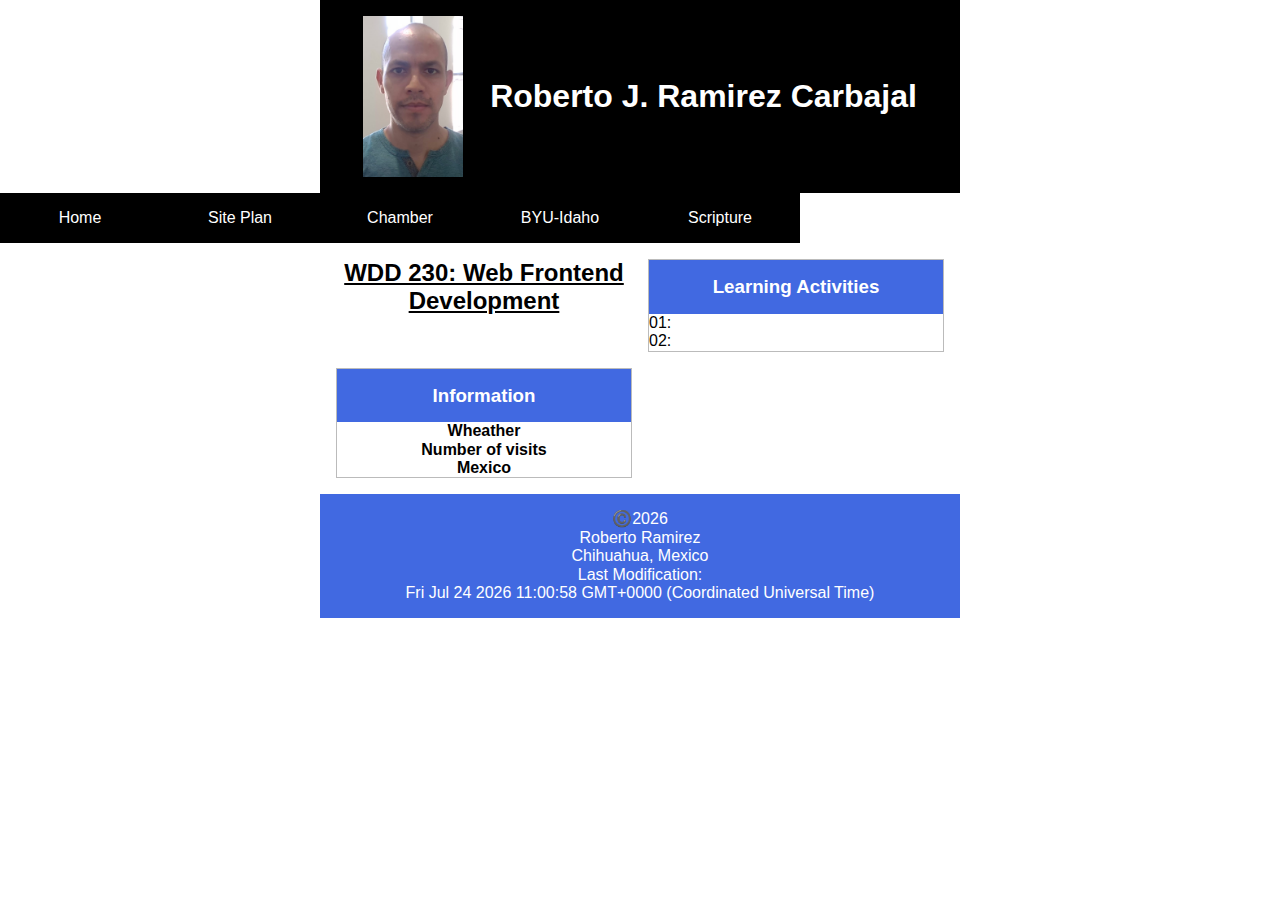
==== index.html @ 3a55c908 "Design principles html finished" ====
<!DOCTYPE html>
<html lang="en">

<head>
    <meta charset="UTF-8">
    <meta name="viewport" content="width=device-width, initial-scale=1.0">
    <title>Roberto Ramirez - WDD 230 - Web Frontend Development</title>
    <meta name="Roberto Ramirez" content="home page for this course. 
    It will serve as a portal page with links to assignments" />
    <meta property="og:title" content="Home Page for WDD230 course"/>
    <meta property="og:type" content="website"/>
    <meta property="og:image" content="https://www.hlimg.com/images/places2see/738X538/the-mormon-academia-ju-rez001_1558504746-2139e.jpg?w=480&dpr=1.0"/>
    <meta property="og:URL" content="https://homepage-rob-wdd230.com"/>
    <link rel="icon" href="/images/favicon.ico">
    <link rel="URL" href="wdd230activities.">
    <link rel="stylesheet" href="/styles/normalize.css" type="text/css">
    <link rel="stylesheet" href="/styles/base.css" type="text/css">
    <link rel="stylesheet" href="/styles/large.css" type="text/css">
</head>

<body>
    <header>
        <img src="/images/Roberto.png" alt="" width="100px">
        <H1>Roberto J. Ramirez Carbajal</H1>
    </header>

    <nav class="menu">
        <ul>
            <li><a href="#" class="active">Home</a></li>
            <li><a href="chamber/siteplan.html">Site Plan</a></li>
            <li><a href="chamber">Chamber</a></li>
            <li><a href="https://www.byui.edu">BYU-Idaho</a></li>
            <li><a href="https://www.churchofjesuschrist.org/study/scriptures">Scripture</a></li>
        </ul>
    </nav>

    <main>
        <h2>WDD 230: Web Frontend Development</h2>
        <section class="card">
            <h3>Learning Activities</h3>
            <ul class="list">
                <li>01: </li>
                <li>02: </li>
            </ul>
        </section>

        <section class="card">
            <h3>Information</h3>
            <h4>Wheather</h4>
            <h4>Number of visits</h4>
            <h4>Mexico</h4>
        </section>
    </main>
    <footer>
        <p>
            ©️<span id="currentyear"></span><br> Roberto Ramirez <br> Chihuahua, Mexico
        </p>
        <p>
            Last Modification:<br><span id="modificationdate"></span>
        </p>
    </footer>
    <script src="/scripts/getyear.js"></script>
    <script src="/scripts/modificationdate.js"></script>
</body>

</html>
---- styles/base.css ----
* {
	margin: 0;
	padding: 0;
	box-sizing: border-box;
}    

body {
    font-family: 'Roboto', sans-serif;
}


header {
    
    background-color:royalblue;
    color: white;
    max-width: 640px;
    margin: auto;
    padding: 1rem;
    display: flex;
    align-items: center;
    justify-content:space-evenly
}

.menu a{
    background-color: black;
    color: white;
    max-width: 640px;
    padding: 1rem;
    display: block;
    text-align: center;
    text-decoration: none;
    
}

h2 {
    background-color: white;
    text-align: center;
    text-decoration: underline;

}

h3 {
    background-color: royalblue;
    color: white;
    padding: 1rem;
    text-align: center;
}

main, footer {
    max-width: 640px;
    margin: auto;
    padding: 1rem;
    background-color: white;
}

.card{
    border: 1px solid #bbb
}

ul {
    text-align: left;
    list-style-type: none;
}

main {
    display: grid;
    grid-template-columns: 1fr;
    grid-gap: 1rem;
    text-align: center;
}

section {
    background-color: #fff; 
}

footer{
    background-color: royalblue;
    color: white;
    text-align: center;
}

/* Larger Views ******************************/
---- styles/large.css ----
@media (min-width: 600px) {
    header {
        color: white;
        background-color: black;
    }

    main {
        grid-template-columns: 1fr 1fr;
        
    }

    nav ul {
		display: flex;
        max-width: 800px;
        align-items: center;
        justify-content: center;

	}

	nav ul li {
		flex: 1 1 100%;
	}
}
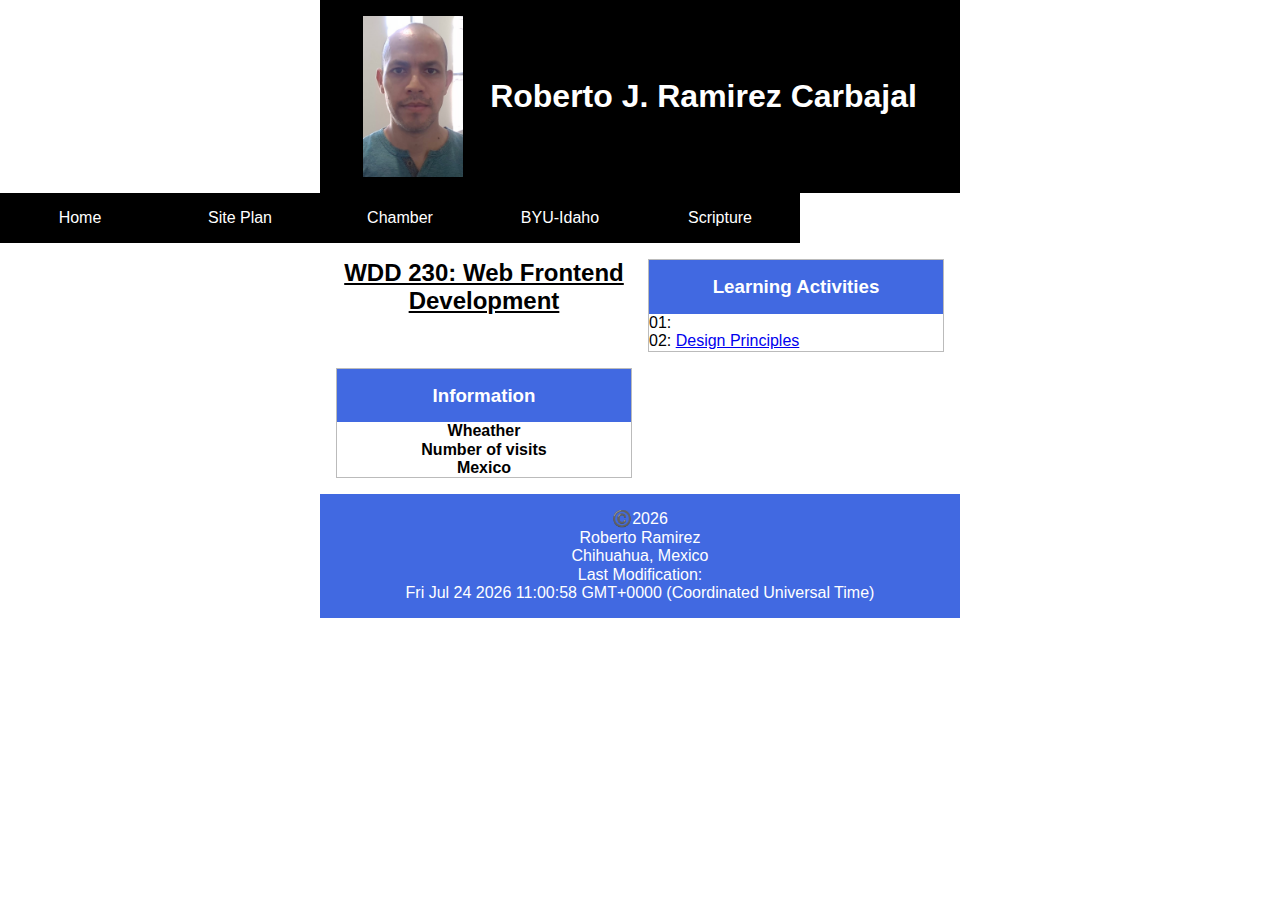
==== commit 15f664e9: "Paste linke of desing princples to index" ====
--- a/index.html
+++ b/index.html
@@ -14,13 +14,13 @@
     <link rel="icon" href="/images/favicon.ico">
     <link rel="URL" href="wdd230activities.">
     <link rel="stylesheet" href="/styles/normalize.css" type="text/css">
-    <link rel="stylesheet" href="/styles/base.css" type="text/css">
-    <link rel="stylesheet" href="/styles/large.css" type="text/css">
+    <link rel="stylesheet" href="./styles/base.css" type="text/css">
+    <link rel="stylesheet" href="./styles/large.css" type="text/css">
 </head>
 
 <body>
     <header>
-        <img src="/images/Roberto.png" alt="" width="100px">
+        <img src="./images/Roberto.png" alt="" width="100px">
         <H1>Roberto J. Ramirez Carbajal</H1>
     </header>
 
@@ -40,7 +40,7 @@
             <h3>Learning Activities</h3>
             <ul class="list">
                 <li>01: </li>
-                <li>02: </li>
+                <li>02: <a href="https://ramirezrob.github.io/wdd230a/lesson2/design-principles.html">Design Principles</a></li>
             </ul>
         </section>
 
@@ -59,8 +59,8 @@
             Last Modification:<br><span id="modificationdate"></span>
         </p>
     </footer>
-    <script src="/scripts/getyear.js"></script>
-    <script src="/scripts/modificationdate.js"></script>
+    <script src="./scripts/getyear.js"></script>
+    <script src="./scripts/modificationdate.js"></script>
 </body>
 
 </html>
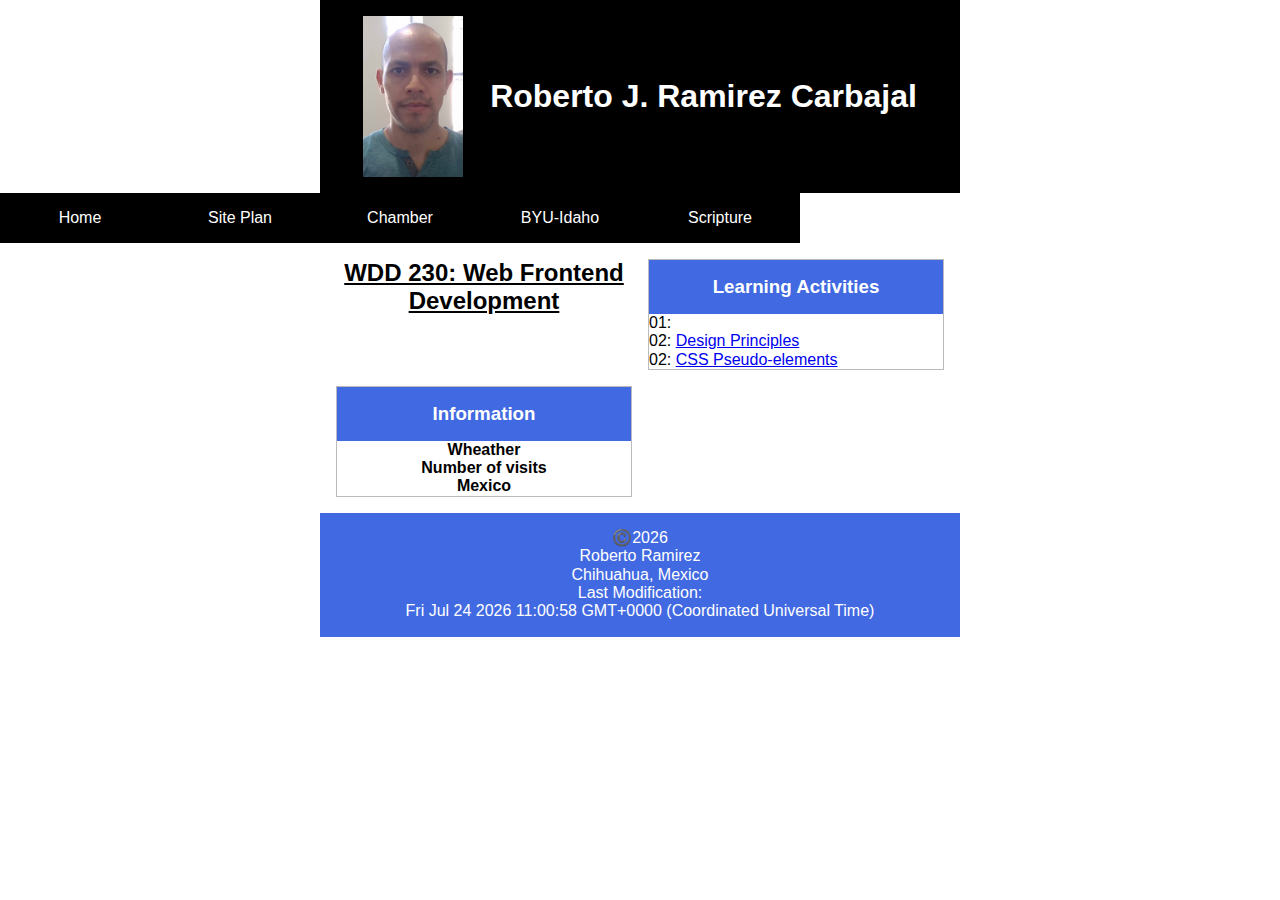
==== commit 40c03968: "Pseudo element link added" ====
--- a/index.html
+++ b/index.html
@@ -41,6 +41,7 @@
             <ul class="list">
                 <li>01: </li>
                 <li>02: <a href="https://ramirezrob.github.io/wdd230a/lesson2/design-principles.html">Design Principles</a></li>
+                <li>02: <a href="https://codepen.io/pen/">CSS Pseudo-elements</a></li>
             </ul>
         </section>
 
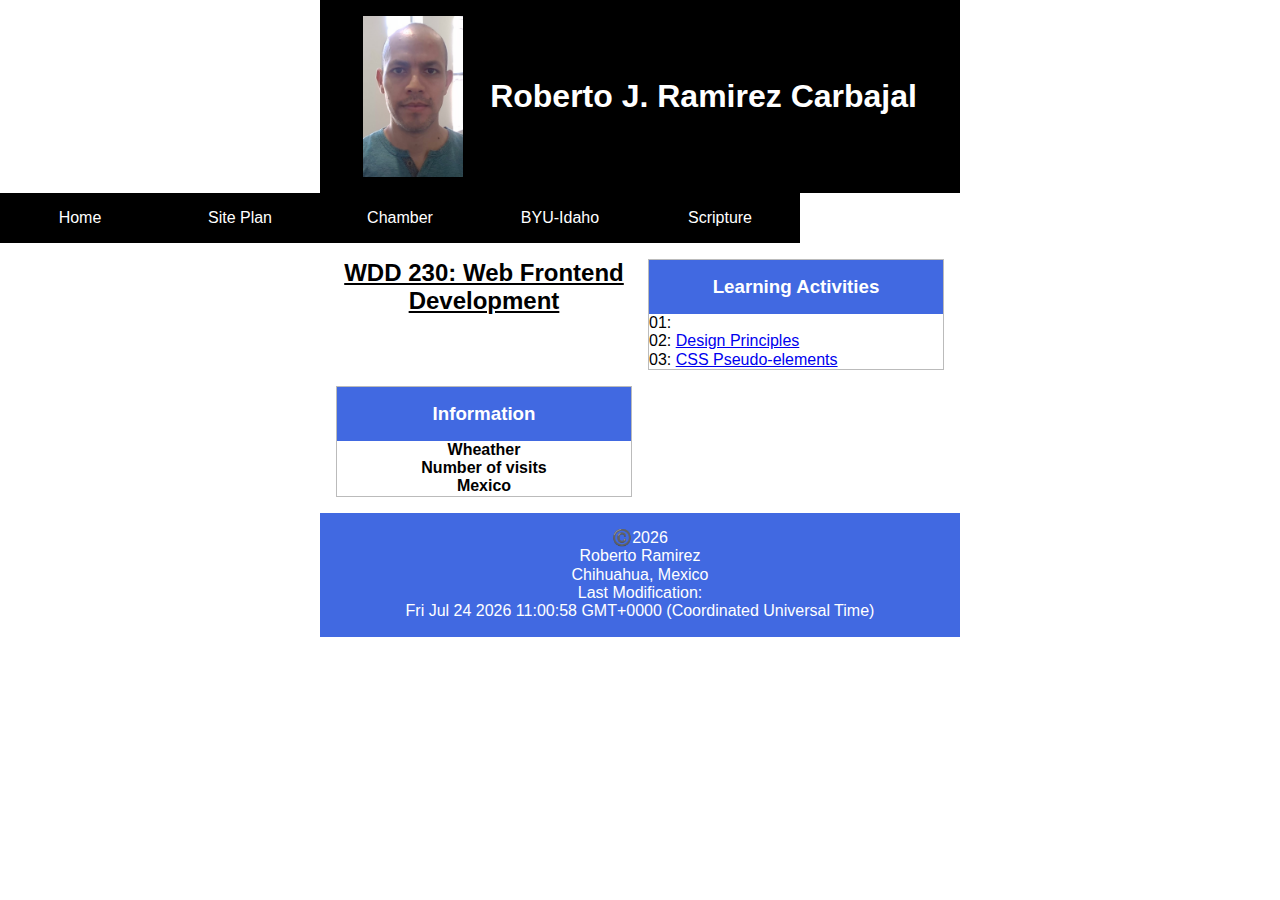
==== commit c652c2b3: "modification of li" ====
--- a/index.html
+++ b/index.html
@@ -7,10 +7,11 @@
     <title>Roberto Ramirez - WDD 230 - Web Frontend Development</title>
     <meta name="Roberto Ramirez" content="home page for this course. 
     It will serve as a portal page with links to assignments" />
-    <meta property="og:title" content="Home Page for WDD230 course"/>
-    <meta property="og:type" content="website"/>
-    <meta property="og:image" content="https://www.hlimg.com/images/places2see/738X538/the-mormon-academia-ju-rez001_1558504746-2139e.jpg?w=480&dpr=1.0"/>
-    <meta property="og:URL" content="https://homepage-rob-wdd230.com"/>
+    <meta property="og:title" content="Home Page for WDD230 course" />
+    <meta property="og:type" content="website" />
+    <meta property="og:image"
+        content="https://www.hlimg.com/images/places2see/738X538/the-mormon-academia-ju-rez001_1558504746-2139e.jpg?w=480&dpr=1.0" />
+    <meta property="og:URL" content="https://homepage-rob-wdd230.com" />
     <link rel="icon" href="/images/favicon.ico">
     <link rel="URL" href="wdd230activities.">
     <link rel="stylesheet" href="/styles/normalize.css" type="text/css">
@@ -40,8 +41,9 @@
             <h3>Learning Activities</h3>
             <ul class="list">
                 <li>01: </li>
-                <li>02: <a href="https://ramirezrob.github.io/wdd230a/lesson2/design-principles.html">Design Principles</a></li>
-                <li>02: <a href="https://codepen.io/pen/">CSS Pseudo-elements</a></li>
+                <li>02: <a href="https://ramirezrob.github.io/wdd230a/lesson2/design-principles.html">Design
+                        Principles</a></li>
+                <li>03: <a href="https://codepen.io/pen/">CSS Pseudo-elements</a></li>
             </ul>
         </section>
 
@@ -64,5 +66,4 @@
     <script src="./scripts/modificationdate.js"></script>
 </body>
 
-</html>
-
+</html>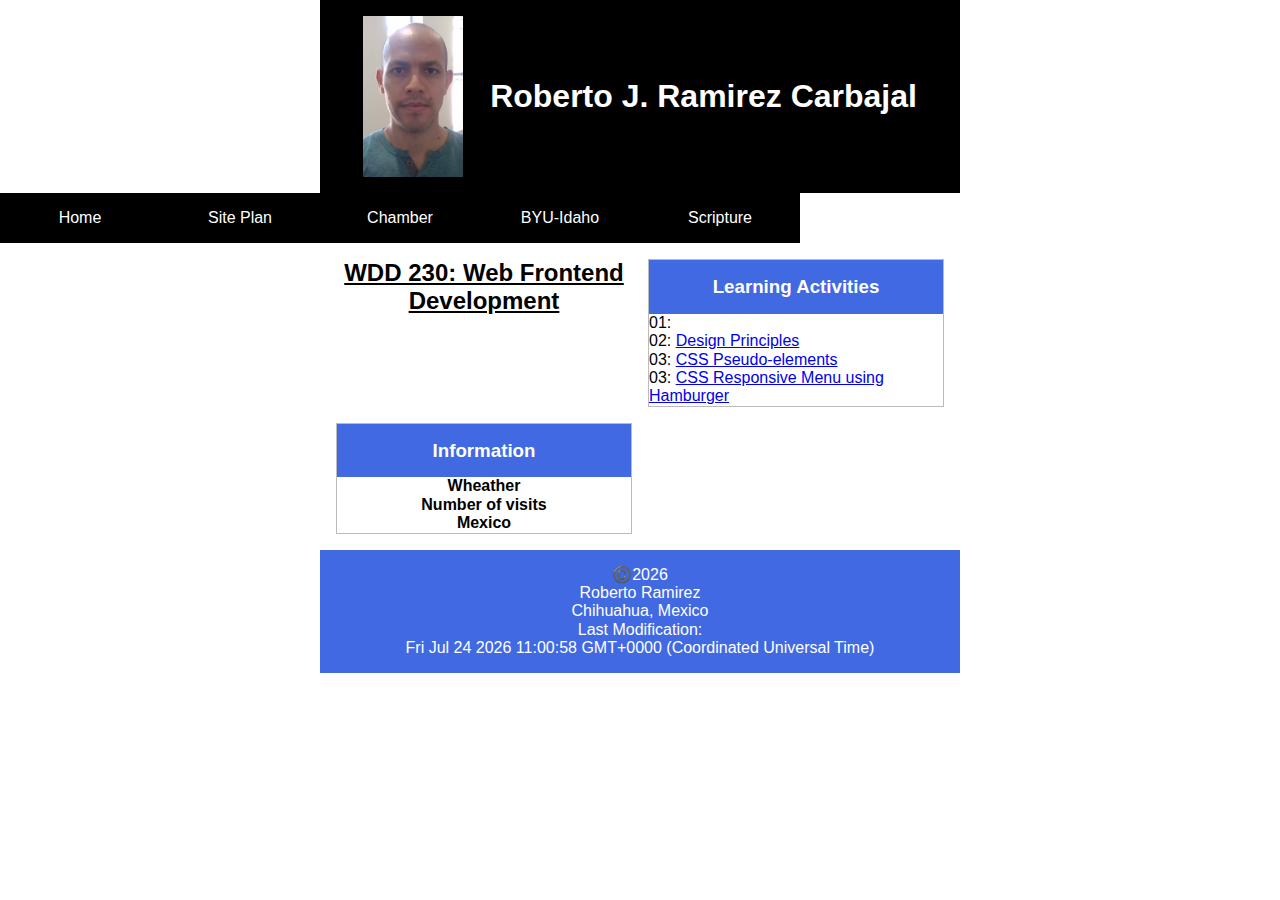
==== commit 6f5ca57d: "Hamburger code pen link added" ====
--- a/index.html
+++ b/index.html
@@ -44,6 +44,7 @@
                 <li>02: <a href="https://ramirezrob.github.io/wdd230a/lesson2/design-principles.html">Design
                         Principles</a></li>
                 <li>03: <a href="https://codepen.io/pen/">CSS Pseudo-elements</a></li>
+                <li>03: <a href="https://codepen.io/roberto-ramirez-carbajal/pen/qBLKYOP">CSS Responsive Menu using Hamburger</a></li>
             </ul>
         </section>
 
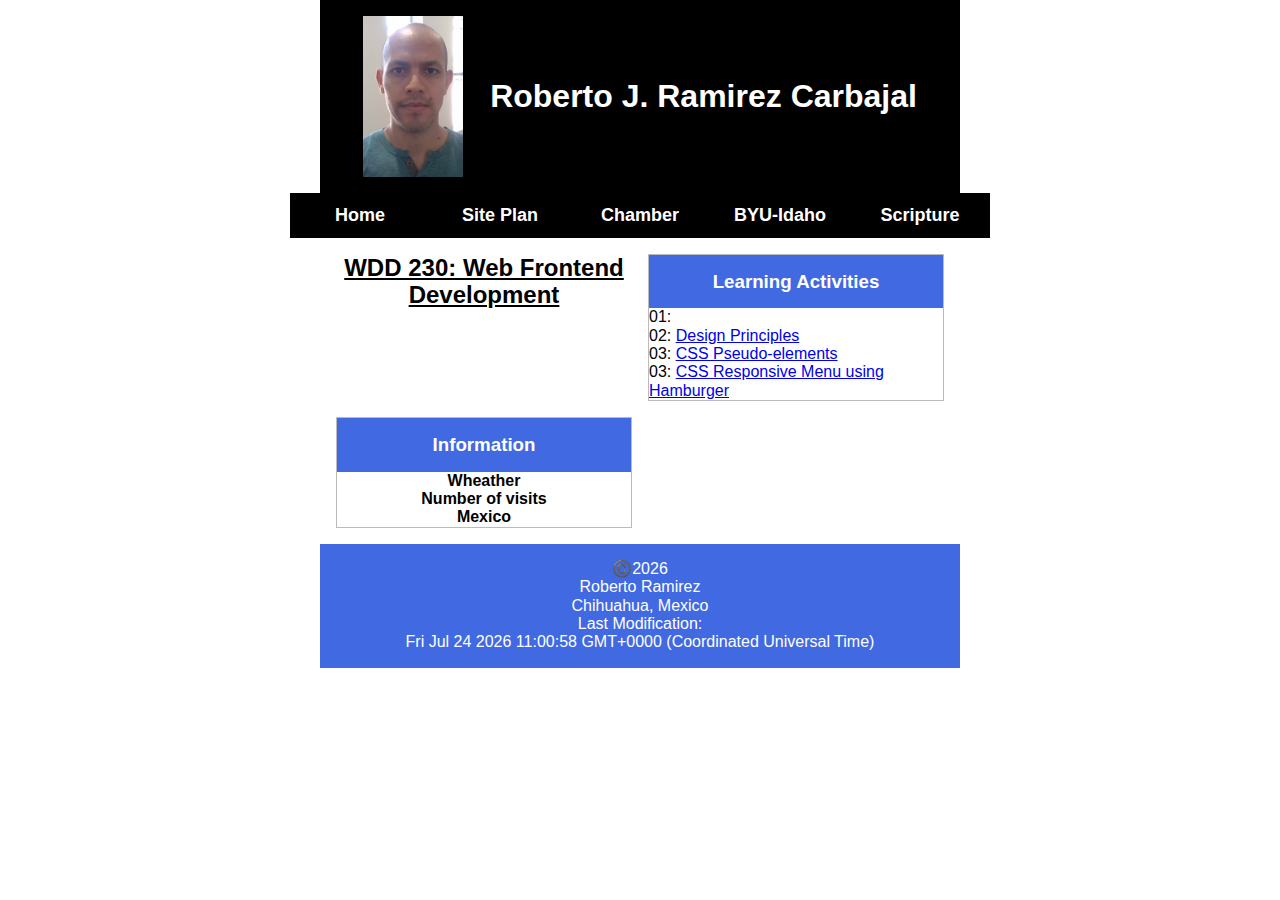
==== commit ee040366: "Menu responsive" ====
--- a/index.html
+++ b/index.html
@@ -24,9 +24,9 @@
         <img src="./images/Roberto.png" alt="" width="100px">
         <H1>Roberto J. Ramirez Carbajal</H1>
     </header>
-
+    <a id="menu2" href="#"></a>
     <nav class="menu">
-        <ul>
+        <ul class="navigation">
             <li><a href="#" class="active">Home</a></li>
             <li><a href="chamber/siteplan.html">Site Plan</a></li>
             <li><a href="chamber">Chamber</a></li>
@@ -44,7 +44,8 @@
                 <li>02: <a href="https://ramirezrob.github.io/wdd230a/lesson2/design-principles.html">Design
                         Principles</a></li>
                 <li>03: <a href="https://codepen.io/pen/">CSS Pseudo-elements</a></li>
-                <li>03: <a href="https://codepen.io/roberto-ramirez-carbajal/pen/qBLKYOP">CSS Responsive Menu using Hamburger</a></li>
+                <li>03: <a href="https://codepen.io/roberto-ramirez-carbajal/pen/qBLKYOP">CSS Responsive Menu using
+                        Hamburger</a></li>
             </ul>
         </section>
 
@@ -65,6 +66,7 @@
     </footer>
     <script src="./scripts/getyear.js"></script>
     <script src="./scripts/modificationdate.js"></script>
+    <script src="./scripts/menu.js"> </script>
 </body>
 
 </html>--- a/styles/base.css
+++ b/styles/base.css
@@ -1,8 +1,8 @@
 * {
-	margin: 0;
-	padding: 0;
-	box-sizing: border-box;
-}    
+    margin: 0;
+    padding: 0;
+    box-sizing: border-box;
+}
 
 body {
     font-family: 'Roboto', sans-serif;
@@ -10,18 +10,18 @@
 
 
 header {
-    
-    background-color:royalblue;
+
+    background-color: royalblue;
     color: white;
     max-width: 640px;
     margin: auto;
     padding: 1rem;
     display: flex;
     align-items: center;
-    justify-content:space-evenly
+    justify-content: space-evenly
 }
 
-.menu a{
+.menu a {
     background-color: black;
     color: white;
     max-width: 640px;
@@ -29,7 +29,7 @@
     display: block;
     text-align: center;
     text-decoration: none;
-    
+
 }
 
 h2 {
@@ -46,14 +46,15 @@
     text-align: center;
 }
 
-main, footer {
+main,
+footer {
     max-width: 640px;
     margin: auto;
     padding: 1rem;
     background-color: white;
 }
 
-.card{
+.card {
     border: 1px solid #bbb
 }
 
@@ -70,15 +71,85 @@
 }
 
 section {
-    background-color: #fff; 
+    background-color: #fff;
 }
 
-footer{
+footer {
     background-color: royalblue;
     color: white;
     text-align: center;
 }
 
 /* Larger Views ******************************/
+#menu2 {
+    display: block;
+    font-size: 2rem;
+    font-weight: 700;
+    text-decoration: none;
+    padding: .5rem .75rem;
+    background-color: #eee;
+    color: #000;
+}
 
+#menu2::before {
+    content: "≡";
+}
 
+nav {
+    background-color: tomato;
+}
+
+.navigation {
+    list-style: none;
+    margin: 0 auto;
+    max-width: 760px;
+}
+
+.navigation li {
+    display: none;
+}
+
+.navigation a {
+    display: block;
+    padding: 0.75rem;
+    text-align: left;
+    text-decoration: none;
+    font-weight: 700;
+    transition: 0.5s;
+    font-size: clamp(1rem, 2vmin, 1.5rem);
+}
+
+.navigation a:hover,
+navigation a:active {
+    color: white;
+    background-color: black;
+}
+
+.show li {
+    display: block;
+}
+
+#menu2.show::before {
+    content: "X";
+}
+
+/* Media Query for wider than mobile viewports. Breakpoint should be based upon the design and content and use em units to be relative to the user's font size versus fixed with pixels.*/
+@media only screen and (min-width: 40em) {
+    .navigation {
+        display: flex;
+    }
+
+    .navigation li {
+        display: block;
+        /* change state in small view */
+        flex: 1 1 100%;
+    }
+
+    .navigation a {
+        text-align: center;
+    }
+
+    #menu2 {
+        display: none;
+    }
+}--- a/styles/large.css
+++ b/styles/large.css
@@ -7,6 +7,11 @@
     main {
         grid-template-columns: 1fr 1fr;
         
+    }
+
+    nav {
+        max-width: 700px;
+        margin: auto;
     }
 
     nav ul {
